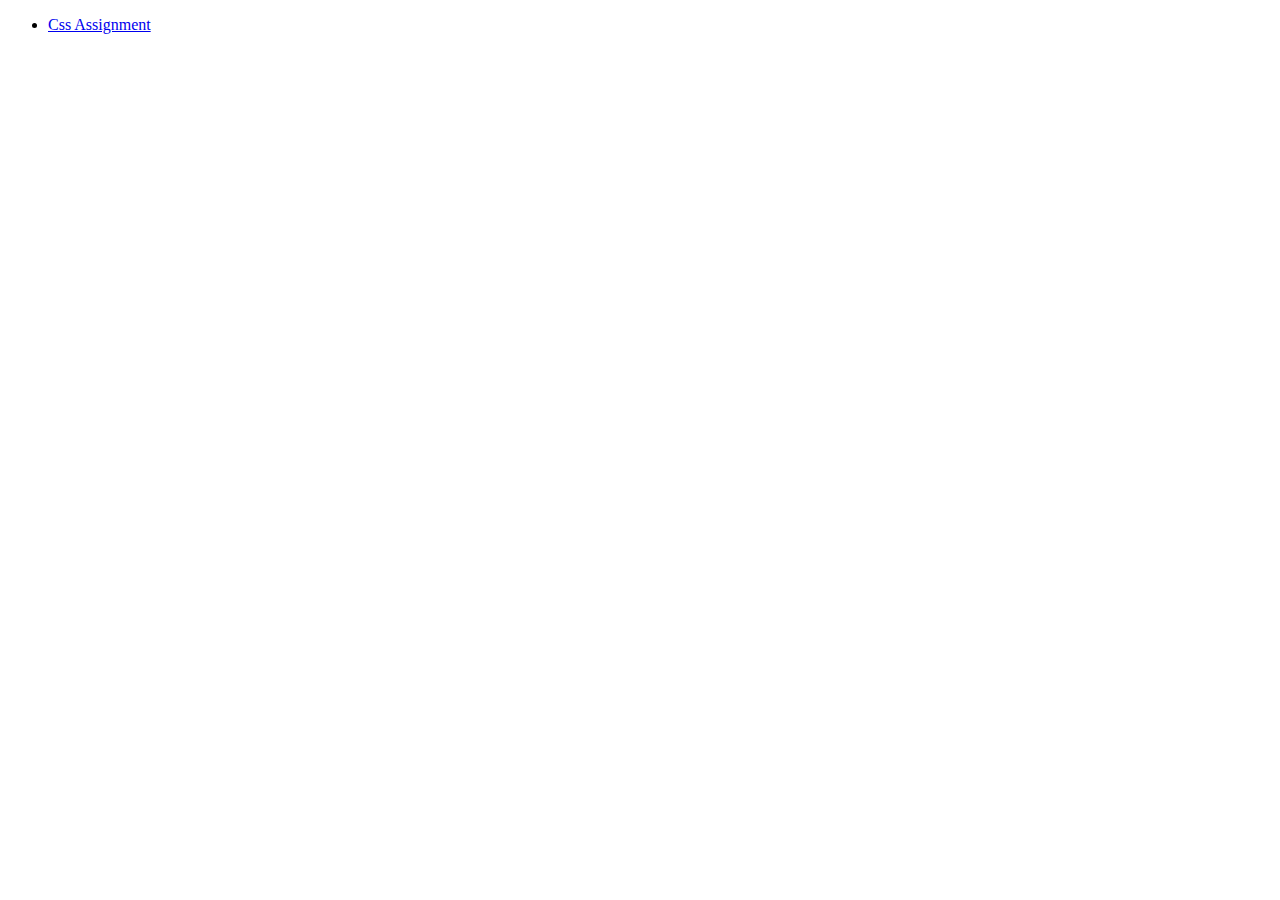
==== index.html @ e981b3e7 "feat: css assignment" ====
<!DOCTYPE html>
<html lang="en">
  <head>
    <meta charset="UTF-8" />
    <meta name="viewport" content="width=device-width, initial-scale=1.0" />
    <title>Assignment Links</title>
  </head>
  <body>
    <nav>
      <ul>
        <li>
          <a href="css_assinment.html" target="_blank">Css Assignment</a>
        </li>
      </ul>
    </nav>
  </body>
</html>
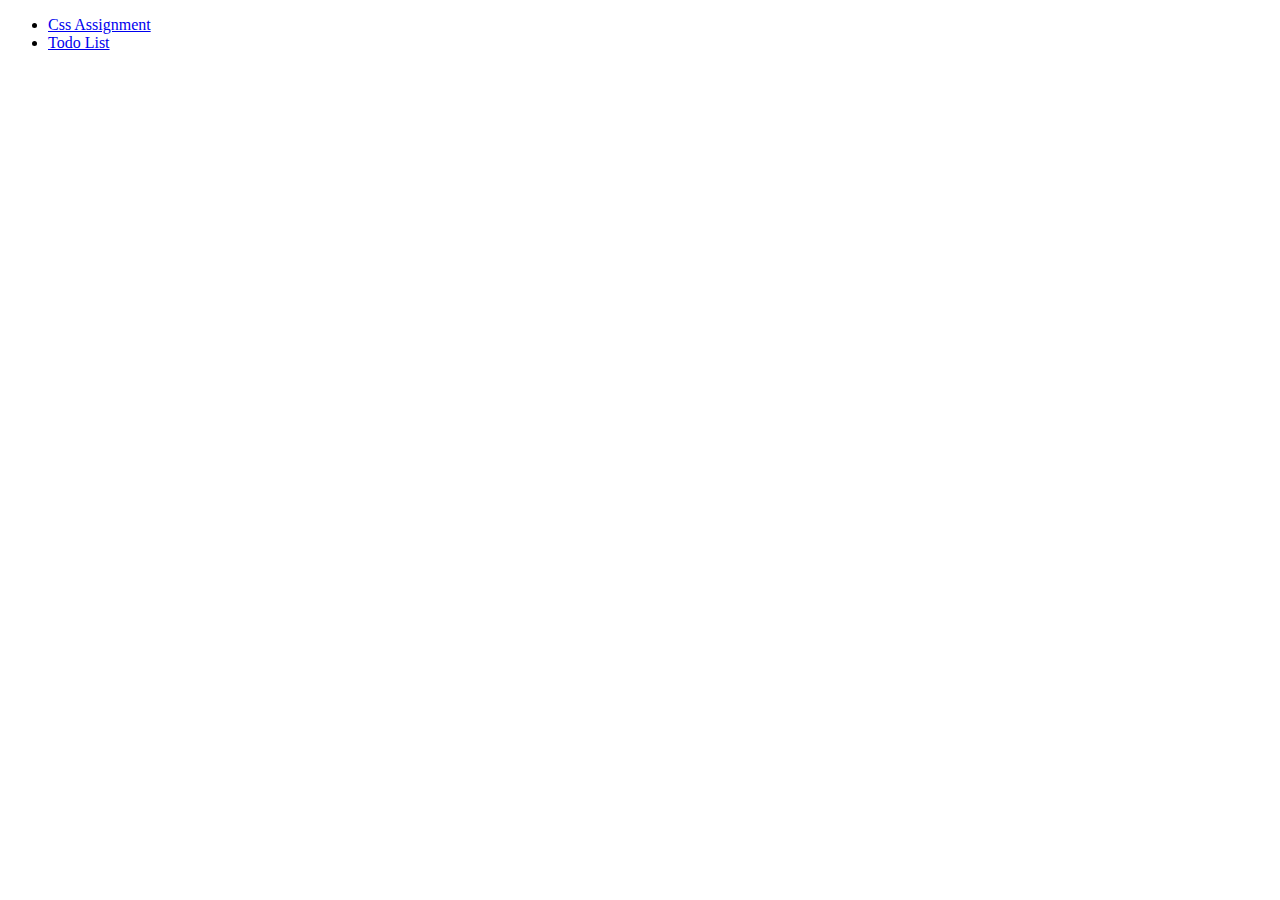
==== commit 7a95410f: "feat: add todolist" ====
--- a/index.html
+++ b/index.html
@@ -9,7 +9,12 @@
     <nav>
       <ul>
         <li>
-          <a href="css_assinment.html" target="_blank">Css Assignment</a>
+          <a href="./css_asignment/css_assinment.html" target="_blank"
+            >Css Assignment</a
+          >
+        </li>
+        <li>
+          <a href="./todo-list/todo.html" target="_blank">Todo List</a>
         </li>
       </ul>
     </nav>
